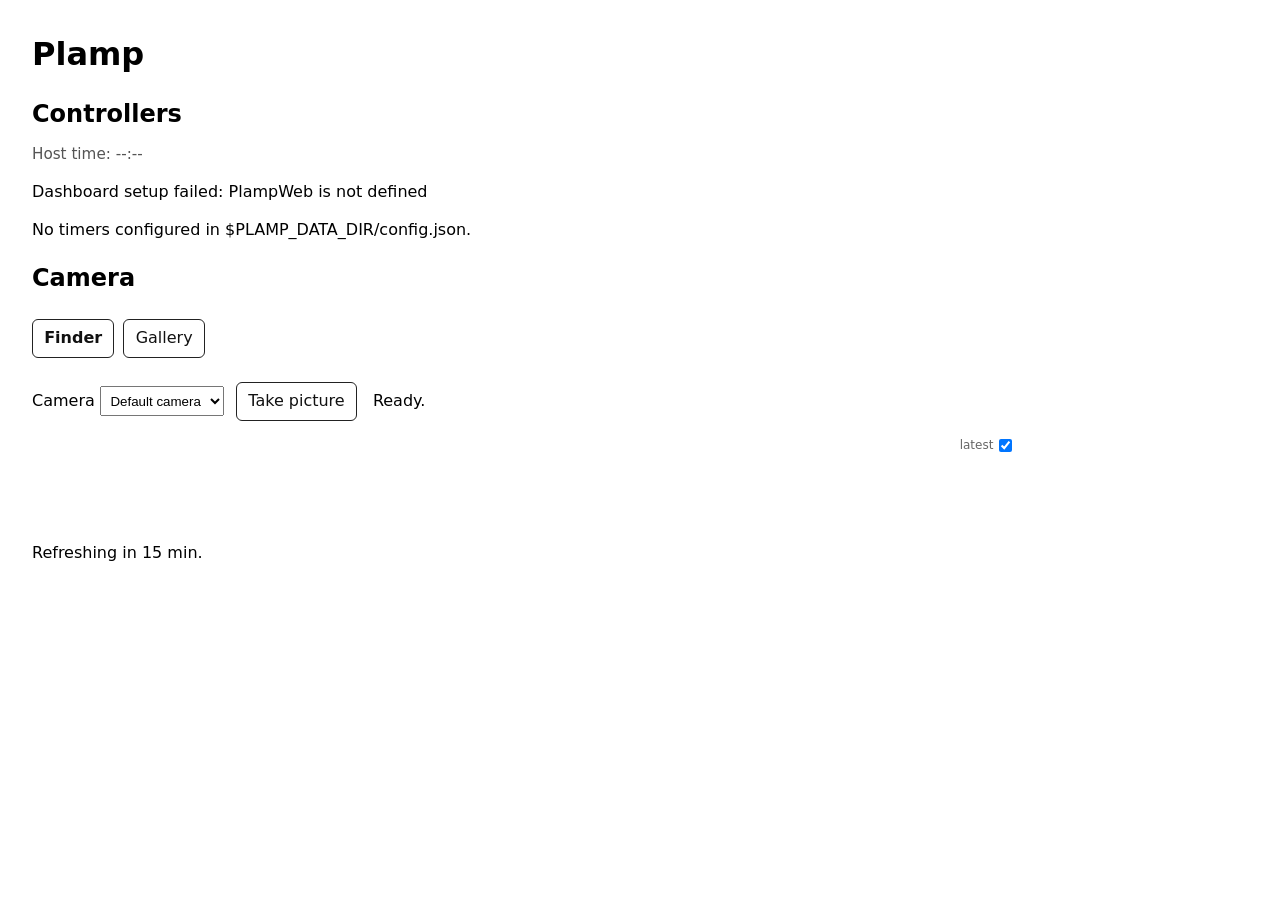
==== plamp_web/static/index.html @ e59045f7 "Make the selected finder picture easier to see. The old outline sat inside the photo and disappeared" ====
<!doctype html>
<html lang="en">
<head>
  <meta charset="utf-8">
  <meta name="viewport" content="width=device-width, initial-scale=1">
  <title>Plamp</title>
  <link rel="icon" href="/favicon.svg" type="image/svg+xml">
  <link rel="stylesheet" href="/static/app.css">
  <style>
    body { font-family: system-ui, sans-serif; margin: 2rem; line-height: 1.4; }
    nav { margin-bottom: 1.5rem; }
    a { color: #174ea6; }
    button { -webkit-appearance: none; appearance: none; background: #fff; border: 1px solid #222; border-radius: 6px; color: #111; font: inherit; margin: .25rem .25rem .25rem 0; padding: .45rem .7rem; }
    input, select { box-sizing: border-box; padding: .35rem; }
    .host-clock { color: #555; font-size: .95rem; margin: -.5rem 0 1rem; }
    .status-board { display: grid; gap: 1rem; margin: 1rem 0; max-width: 980px; }
    .controller-card { border: 1px solid #bbb; border-radius: 8px; display: grid; gap: .75rem; padding: .9rem; }
    .controller-card-error { background: #eee; border-color: #999; color: #555; }
    .controller-card-error button { background: #e5e5e5; color: #777; }
    .controller-card-error .timer-value { background: #ccc; }
    .controller-top { align-items: baseline; display: flex; gap: .75rem; justify-content: space-between; }
    .controller-name { font-size: 1.1rem; font-weight: 700; }
    .controller-devices { display: grid; gap: .75rem; }
    .controller-actions { border-top: 1px solid #ddd; margin-top: .25rem; padding-top: .65rem; }
    .timer-card { border: 1px solid #ccc; border-radius: 6px; padding: .75rem; }
    .timer-card-stale { opacity: .65; }
    .timer-top { align-items: center; display: flex; flex-wrap: wrap; gap: .5rem .75rem; justify-content: space-between; }
    .timer-name { font-weight: 700; }
    .timer-value { border-radius: 6px; padding: .15rem .45rem; }
    .timer-value.on { background: #d9f7d9; }
    .timer-value.off { background: #eee; }
    .timer-mode { border-radius: 6px; padding: .15rem .45rem; background: #e8eef7; color: #1f3b63; }
    .timer-controls { align-items: center; display: flex; flex-wrap: wrap; gap: .35rem; }
    .timer-controls button { margin: 0; padding: .25rem .55rem; }
    .timer-badges { align-items: center; display: flex; flex-wrap: wrap; gap: .35rem; margin-left: .55rem; }
    .timer-meta { color: #555; font-size: .9rem; margin: .25rem 0 .5rem; }
    .timer-trace { display: grid; gap: .2rem; margin-top: .55rem; }
    .timer-trace-row { align-items: center; display: grid; gap: .4rem; grid-template-columns: 5.5rem minmax(0, 1fr); }
    .timer-trace-row span { color: #666; font-size: .75rem; }
    .timer-trace-row svg { background: #f1f3f4; border-radius: 3px; display: block; height: 22px; width: 100%; }
    .timer-trace-row path { fill: none; stroke: #3b7f4a; stroke-linejoin: round; stroke-width: 2; vector-effect: non-scaling-stroke; }
    .timer-trace.history .timer-trace-row path { stroke: #b42318; }
    #timer-override-dialog { border: 1px solid #777; border-radius: 8px; max-width: min(30rem, calc(100vw - 2rem)); }
    #timer-override-dialog::backdrop { background: rgb(0 0 0 / .35); }
    #timer-override-dialog form { display: grid; gap: .75rem; }
    .override-duration { align-items: end; display: flex; gap: .5rem; }
    .override-duration label { display: grid; gap: .25rem; }
    .device-schedule-editor { border: 1px solid #ddd; border-radius: 6px; display: grid; gap: .65rem; padding: .65rem; }
    .camera-switch { margin: .4rem 0 .2rem; }
    .camera-switch button[aria-pressed="true"] { font-weight: 700; }
    .camera-panel { display: grid; gap: .75rem; margin: 1rem 0 2rem; max-width: 980px; }
    .camera-panel[hidden] { display: none; }
    .finder-detail { align-items: baseline; display: flex; gap: .75rem; justify-content: space-between; }
    .finder-detail p { margin: 0; }
    .finder-follow { align-items: center; color: #666; display: flex; font-size: .75rem; gap: .35rem; white-space: nowrap; }
    .finder-follow input { margin: 0; }
    #camera-finder-lines { display: grid; gap: 1rem; }
    .finder-frames { align-items: flex-end; background: #f1f3f4; border-radius: 3px; display: flex; gap: 6px; justify-content: center; padding: .35rem; }
    .finder-frames.peek { overflow: hidden; }
    .finder-frame { aspect-ratio: 16 / 9; background: #fff; border-radius: 4px; flex: 0 0 auto; overflow: hidden; position: relative; }
    .finder-frame img { display: block; height: 100%; object-fit: cover; width: 100%; }
    .finder-line.hours .finder-frame { height: 168px; }
    .finder-line.days .finder-frame { height: 104px; }
    .finder-line.weeks .finder-frame { height: 56px; }
    .finder-frame.selected { box-shadow: inset 0 0 0 2px #fff, inset 0 0 0 7px #174ea6; }
    .finder-shot { align-items: center; display: flex; flex-direction: column; gap: .25rem; }
    .finder-full { color: #174ea6; font-size: .75rem; line-height: 1; text-decoration: none; }
    .finder-slider { align-items: center; display: grid; gap: .4rem; grid-template-columns: auto minmax(0, 1fr); }
    .finder-slider span { color: #666; font-size: .75rem; white-space: nowrap; }
    .finder-range { background: #f1f3f4; border-radius: 3px; padding: .15rem .4rem; }
    .finder-line input[type="range"] { margin: 0; width: 100%; }
    .camera-actions { align-items: center; display: flex; flex-wrap: wrap; gap: .75rem; }
    .camera-viewer { max-width: min(100%, 820px); }
    .camera-viewer[hidden] { display: none; }
    .capture-list { border: 1px solid #d0d0d0; display: grid; gap: 0; max-height: 22rem; max-width: 980px; overflow-y: auto; }
    .capture-list button { background: #fff; border: 0; border-left: 4px solid transparent; border-radius: 0; display: block; margin: 0; padding: .35rem .5rem; text-align: left; width: 100%; }
    .capture-list button:nth-child(odd) { background: #fff; }
    .capture-list button:nth-child(even) { background: #f6f7f8; }
    .capture-list button:hover { background: #e9f2ff; }
    .capture-list button.selected { background: #dcecff; border-left: 4px solid #174ea6; font-weight: 700; }
    .capture-pager { align-items: center; display: flex; flex-wrap: wrap; gap: .5rem; }
    .timer-editor[hidden] { display: none; }
    .editor-row[hidden] { display: none; }
    .editor-row { align-items: end; display: flex; flex-wrap: wrap; gap: .75rem; }
    .editor-row label { display: grid; gap: .25rem; }
    .editor-row select, .editor-row input { min-width: 8rem; }
    .editor-note { color: #555; font-size: .9rem; }
    .editor-error { color: #9a3412; font-weight: 600; }
    .editor-warn { color: #a16207; font-weight: 600; }
    .editor-success { color: #166534; font-weight: 600; }
    .manual-controls { align-items: center; display: flex; flex-wrap: wrap; gap: .5rem; margin-top: .6rem; }
    .manual-controls input { width: 5rem; }
    .serial-log { background: #111; border-radius: 6px; color: #eee; font: .82rem ui-monospace, SFMono-Regular, Menlo, Consolas, monospace; max-height: 12rem; overflow: auto; padding: .65rem; white-space: pre-wrap; }
  </style>
</head>
<body>
  <nav id="main-nav" data-plamp-nav aria-label="Plamp"></nav>
  <h1 id="page-name">Plamp</h1>
  <h2>Controllers</h2>
  <p class="host-clock">Host time: <span id="host-clock">--:--</span></p>
  <p id="timer-stream-status">Connecting...</p>
  <div id="timer-status-board" class="status-board">Waiting for timer report...</div>

  <dialog id="timer-override-dialog">
    <form method="dialog">
      <h2 id="override-title">Pulse</h2>
      <p id="override-state"></p>
      <div class="override-duration">
        <label>Duration <input id="override-duration" type="number" min="1" step="1" value="10" required></label>
        <label>Unit <select id="override-unit"><option value="1">seconds</option><option value="60" selected>minutes</option><option value="3600">hours</option></select></label>
      </div>
      <div>
        <button id="override-on" type="button">Pulse ON</button>
        <button id="override-off" type="button">Pulse OFF</button>
      </div>
      <p id="override-message" aria-live="polite"></p>
      <button value="cancel">Close</button>
    </form>
  </dialog>

  <h2>Camera</h2>
  <div class="camera-switch" role="tablist" aria-label="Camera view">
    <button id="camera-show-finder" type="button" aria-pressed="true">Finder</button>
    <button id="camera-show-gallery" type="button" aria-pressed="false">Gallery</button>
  </div>
  <section id="camera-gallery" class="camera-panel" aria-label="Camera captures" hidden>
    <img id="camera-viewer" class="camera-viewer" alt="Selected camera capture" hidden>
    <div class="camera-actions">
      <label>Camera <select id="camera-capture-camera"><option value="">Default camera</option></select></label>
      <button id="camera-capture" type="button">Take picture</button>
      <span id="camera-capture-status">Ready.</span>
    </div>
    <label>Show
      <select id="camera-capture-filter">
        <option value="all">All cameras</option>
      </select>
    </label>
    <div id="camera-capture-list" class="capture-list">Loading captures...</div>
    <div class="capture-pager">
      <label>Page <input id="camera-capture-page" type="number" min="1" step="1" value="1"></label>
      <button id="camera-capture-go" type="button">Go</button>
      <button id="camera-capture-prev" type="button">Previous</button>
      <button id="camera-capture-next" type="button">Next</button>
      <span id="camera-capture-page-status"></span>
    </div>
  </section>
  <section id="camera-finder" class="camera-panel" aria-label="Camera finder">
    <div class="camera-actions">
      <label>Camera <select id="camera-finder-camera"><option value="">Default camera</option></select></label>
      <button id="camera-finder-capture" type="button">Take picture</button>
      <span id="camera-finder-capture-status">Ready.</span>
    </div>
    <div class="finder-detail">
      <p id="camera-finder-detail"></p>
      <label class="finder-follow">latest <input id="camera-finder-now" type="checkbox" checked></label>
    </div>
    <p id="camera-finder-status"></p>
    <div id="camera-finder-lines"></div>
  </section>

  <footer>
    <span id="refresh-status">Refreshing in 15 min.</span>
    <button id="resume-refresh" type="button" hidden>Resume auto-refresh</button>
  </footer>

  <script src="/static/app.js"></script>
  <script src="/static/finder.js"></script>
  <script>
    let clockTimeFormat = "12h";
    let timerRoles = [];
    let timerChannels = {};
    let timerHostSecondsAtLoad = 0;
    let timerHostLoadedAt = Date.now();
    const timerStatus = document.getElementById("timer-stream-status");
    const timerBoard = document.getElementById("timer-status-board");
    const hostClock = document.getElementById("host-clock");
    const refreshStatus = document.getElementById("refresh-status");
    const resumeRefreshButton = document.getElementById("resume-refresh");
    const cameraCaptureButton = document.getElementById("camera-capture");
    const cameraCaptureCamera = document.getElementById("camera-capture-camera");
    const cameraCaptureStatus = document.getElementById("camera-capture-status");
    const cameraViewer = document.getElementById("camera-viewer");
    const cameraCaptureFilter = document.getElementById("camera-capture-filter");
    const cameraCaptureList = document.getElementById("camera-capture-list");
    const cameraCapturePage = document.getElementById("camera-capture-page");
    const cameraCaptureGo = document.getElementById("camera-capture-go");
    const cameraCapturePrev = document.getElementById("camera-capture-prev");
    const cameraCaptureNext = document.getElementById("camera-capture-next");
    const cameraCapturePageStatus = document.getElementById("camera-capture-page-status");
    const timerOverrideDialog = document.getElementById("timer-override-dialog");
    const overrideTitle = document.getElementById("override-title");
    const overrideState = document.getElementById("override-state");
    const overrideDuration = document.getElementById("override-duration");
    const overrideUnit = document.getElementById("override-unit");
    const overrideMessage = document.getElementById("override-message");
    const TIMER_FORECAST_HORIZONS = [["next min", 60], ["next hour", 3600], ["next 24h", 86400]];
    const TIMER_HISTORY_HORIZONS = [["last hour", 3600], ["last 24h", 86400], ["last 30 days", 30 * 86400]];
    const STREAM_WARN_AFTER_SECONDS = 5;
    const STREAM_ERROR_AFTER_SECONDS = 10;
    const PAGE_REFRESH_SECONDS = 15 * 60;
    let refreshSeconds = PAGE_REFRESH_SECONDS;
    const timerEventSources = new Map();
    const timerMessages = new Map();
    const timerStatuses = new Map();
    const timerMessageTimes = new Map();
    const pulseHistoryByRole = new Map();
    const pulseHistoryClocks = new Map();
    let cameraCaptures = [];
    let cameraCaptureHasMore = false;
    let cameraCaptureOffset = 0;
    let cameraCaptureTotal = 0;
    let cameraCaptureTotalPages = 1;
    const cameraCapturePageSize = 30;
    let selectedCameraImageUrl = "";
    let activeEditor = null;
    let activeOverride = null;
    let pendingTimerRender = false;

    function populateCameraSelectors(cameraIds) {
      for (const select of [cameraCaptureCamera, document.getElementById("camera-finder-camera")]) {
        if (!select) continue;
        select.replaceChildren();
        if (!cameraIds.length) {
          const option = document.createElement("option");
          option.value = "";
          option.textContent = "Default camera";
          select.append(option);
          continue;
        }
        for (const cameraId of cameraIds) {
          const option = document.createElement("option");
          option.value = cameraId;
          option.textContent = cameraId;
          select.append(option);
        }
      }
    }

    async function responseJson(response, label) {
      if (!response.ok) throw new Error(`${label}: ${response.status} ${response.statusText}`);
      return response.json();
    }

    async function bootstrapDashboard() {
      const [shell, timerResponse, hostTimeResponse, configResponse] = await Promise.all([
        PlampWeb.bootstrapShell({activePath: "/", headingSuffix: "Plamp"}),
        fetch("/api/timer-config"),
        fetch("/api/host-time"),
        fetch("/api/config"),
      ]);
      const [timerPayload, hostTimePayload, configPayload] = await Promise.all([
        responseJson(timerResponse, "timer config"),
        responseJson(hostTimeResponse, "host time"),
        responseJson(configResponse, "config"),
      ]);
      const systemPayload = shell.system;

      timerRoles = Array.isArray(timerPayload.roles) ? timerPayload.roles : [];
      timerChannels = timerPayload.channels && typeof timerPayload.channels === "object" ? timerPayload.channels : {};
      clockTimeFormat = timerPayload.time_format === "24h" ? "24h" : "12h";
      timerHostSecondsAtLoad = Number(hostTimePayload.seconds_since_midnight || 0);
      timerHostLoadedAt = Date.now();

      const hostname = String(systemPayload?.host?.hostname || "");
      const pageName = hostname ? `${hostname} Plamp` : "Plamp";
      document.title = pageName;
      document.getElementById("page-name").textContent = pageName;
      const cameras = configPayload?.config?.cameras;
      populateCameraSelectors(cameras && typeof cameras === "object" ? Object.keys(cameras) : []);

      refreshHostClock();
      startTimerStreams();
      await refreshCameraCaptures();
    }

    function formatChangeTime(secondsFromNow) {
      const when = serverDateForSecondsFromNow(secondsFromNow);
      if (clockTimeFormat === "24h") {
        return when.toLocaleTimeString([], {hour: "2-digit", minute: "2-digit", hour12: false});
      }
      return when.toLocaleTimeString([], {hour: "numeric", minute: "2-digit"});
    }

    function formatDuration(secondsValue) {
      const seconds = Math.max(0, Math.ceil(Number(secondsValue)));
      const hours = Math.floor(seconds / 3600);
      const minutes = Math.floor((seconds % 3600) / 60);
      const remainingSeconds = seconds % 60;
      const parts = [];
      if (hours) parts.push(hours + "h");
      if (minutes) parts.push(minutes + "m");
      if (remainingSeconds || !parts.length) parts.push(remainingSeconds + "s");
      return parts.length ? parts.join(" ") : "0s";
    }

    function serverDateForSecondsFromNow(secondsFromNow) {
      const seconds = Math.max(0, Math.ceil(Number(secondsFromNow)));
      const targetSeconds = (hostSecondsNow() + seconds) % 86400;
      const deltaSeconds = targetSeconds - hostSecondsNow();
      const date = new Date(Date.now() + deltaSeconds * 1000);
      date.setHours(Math.floor(targetSeconds / 3600), Math.floor((targetSeconds % 3600) / 60), Math.floor(targetSeconds % 60), 0);
      return date;
    }

    function formatChangeLabel(secondsFromNow) {
      if (!Number.isFinite(Number(secondsFromNow))) return "?";
      const seconds = Math.max(0, Math.ceil(Number(secondsFromNow)));
      const targetSeconds = (hostSecondsNow() + seconds) % 86400;
      return secondsToClock(targetSeconds) + " (" + formatDuration(seconds) + ")";
    }

    function secondsToClock(seconds) {
      const normalized = ((seconds % 86400) + 86400) % 86400;
      const hours = Math.floor(normalized / 3600);
      const minutes = Math.floor((normalized % 3600) / 60);
      if (clockTimeFormat === "24h") {
        return String(hours).padStart(2, "0") + ":" + String(minutes).padStart(2, "0");
      }
      const hour = hours % 12 || 12;
      const suffix = hours < 12 ? "AM" : "PM";
      return hour + ":" + String(minutes).padStart(2, "0") + " " + suffix;
    }

    function hostSecondsNow() {
      const elapsed = Math.floor((Date.now() - timerHostLoadedAt) / 1000);
      return (timerHostSecondsAtLoad + elapsed) % 86400;
    }

    function updatePageRefreshStatus() {
      const minutes = Math.max(1, Math.ceil(refreshSeconds / 60));
      refreshStatus.textContent = `Refreshing in ${minutes} min.`;
    }

    function tickPageRefresh() {
      refreshSeconds -= 1;
      if (refreshSeconds <= 0) {
        window.location.reload();
        return;
      }
      updatePageRefreshStatus();
    }

    function stopPageAutoRefresh() {
      if (!pageRefreshTimer) return;
      window.clearInterval(pageRefreshTimer);
      pageRefreshTimer = null;
      refreshStatus.textContent = "Auto-refresh paused.";
      resumeRefreshButton.hidden = false;
    }

    function startPageAutoRefresh() {
      if (pageRefreshTimer) return;
      refreshSeconds = PAGE_REFRESH_SECONDS;
      updatePageRefreshStatus();
      resumeRefreshButton.hidden = true;
      pageRefreshTimer = window.setInterval(tickPageRefresh, 1000);
    }

    async function refreshHostClock() {
      if (!hostClock) return;
      try {
        const response = await fetch("/api/host-time");
        const data = await response.json();
        if (response.ok && typeof data.display === "string") {
          hostClock.textContent = data.display;
          if (Number.isFinite(Number(data.seconds_since_midnight))) {
            timerHostSecondsAtLoad = Number(data.seconds_since_midnight);
            timerHostLoadedAt = Date.now();
          }
          return;
        }
      } catch (error) {
      }
      hostClock.textContent = secondsToClock(hostSecondsNow());
    }

    function currentTimerStep(event, ageSeconds = 0) {
      const pattern = Array.isArray(event.pattern) ? event.pattern : [];
      if (!pattern.length) return null;
      const durations = pattern.map((step) => Number(step.dur));
      if (durations.some((duration) => !Number.isFinite(duration) || duration <= 0)) return null;
      const total = durations.reduce((sum, duration) => sum + duration, 0);
      let cycleT = Number(event.cycle_t ?? event.elapsed_t ?? event.current_t ?? 0);
      if (!Number.isFinite(cycleT)) cycleT = 0;
      cycleT += Math.max(0, Number(ageSeconds) || 0);
      if (Number(event.reschedule ?? 1)) {
        cycleT = ((cycleT % total) + total) % total;
      } else {
        cycleT = Math.min(Math.max(cycleT, 0), total);
      }
      let start = 0;
      for (let index = 0; index < pattern.length; index += 1) {
        const end = start + durations[index];
        if (cycleT < end || index === pattern.length - 1) {
          return {step: pattern[index], elapsed: Math.max(0, cycleT - start), duration: durations[index], remaining: Math.max(0, end - cycleT)};
        }
        start = end;
      }
      return null;
    }

    function timerDevicesFromMessage(message) {
      const candidates = [
        message?.telemetry?.last_report?.content?.devices,
        message?.telemetry?.report?.content?.devices,
        message?.telemetry?.content?.devices,
        message?.telemetry?.devices,
        message?.report?.content?.devices,
        message?.last_report?.content?.devices,
        message?.content?.devices,
        message?.devices,
      ];
      return candidates.find((devices) => Array.isArray(devices)) || [];
    }

    function timerOverlaysFromMessage(message) {
      const candidates = [
        message?.telemetry?.last_report?.content?.overlays,
        message?.telemetry?.report?.content?.overlays,
        message?.telemetry?.content?.overlays,
        message?.report?.content?.overlays,
        message?.last_report?.content?.overlays,
        message?.content?.overlays,
        message?.overlays,
      ];
      return candidates.find((overlays) => Array.isArray(overlays)) || [];
    }

    function baseTimerValueAt(event, secondsFromReport) {
      const step = currentTimerStep(event, secondsFromReport);
      return Number(step?.step?.val ?? 0) > 0;
    }

    function deviceMode(event, channel) {
      const raw = event?.mode ?? channel?.programming ?? channel?.default_editor;
      if (raw === "ready" || raw === "disabled") return "ready";
      if (raw === "scheduled" || raw === "enabled" || raw === "cycle" || raw === "clock_window") return "scheduled";
      if (event?.enabled === false) return "ready";
      if (event?.enabled === true) return "scheduled";
      return "scheduled";
    }

    function effectiveTimerValueAt(event, overlay, messageAge, futureSeconds) {
      const overlayRemaining = Math.max(0, Number(overlay?.remaining_t ?? 0) - messageAge);
      if (overlayRemaining > futureSeconds) return Number(overlay.target_value ?? 1) > 0;
      if (deviceMode(event) === "ready") return false;
      return baseTimerValueAt(event, messageAge + futureSeconds);
    }

    function timerTracePath(event, overlay, messageAge, horizon, width = 240) {
      const highY = 4;
      const lowY = 18;
      let previous = effectiveTimerValueAt(event, overlay, messageAge, 0);
      let path = `M 0 ${previous ? highY : lowY}`;
      for (let x = 1; x <= width; x += 1) {
        const futureSeconds = horizon * x / width;
        const value = effectiveTimerValueAt(event, overlay, messageAge, futureSeconds);
        if (value !== previous) {
          path += ` L ${x} ${previous ? highY : lowY} L ${x} ${value ? highY : lowY}`;
          previous = value;
        }
      }
      return path + ` L ${width} ${previous ? highY : lowY}`;
    }

    function historyValueInWindow(pulses, ageStart, ageEnd, nowMilliseconds) {
      const older = Math.max(Number(ageStart) || 0, Number(ageEnd) || 0);
      const newer = Math.min(Number(ageStart) || 0, Number(ageEnd) || 0);
      const windowStart = nowMilliseconds - older * 1000;
      const windowEnd = nowMilliseconds - newer * 1000;
      for (const pulse of pulses) {
        if (Number(pulse.value ?? 0) <= 0) continue;
        const start = Date.parse(pulse.started_at);
        const end = Date.parse(pulse.ended_at);
        if (!Number.isFinite(start) || !Number.isFinite(end)) continue;
        if (start < windowEnd && end > windowStart) return true;
      }
      return false;
    }

    function historyTracePath(pulses, horizon, nowMilliseconds, width = 240) {
      const highY = 4;
      const lowY = 18;
      let previous = historyValueInWindow(pulses, horizon, horizon * (1 - 1 / width), nowMilliseconds);
      let path = `M 0 ${previous ? highY : lowY}`;
      for (let x = 1; x <= width; x += 1) {
        const ageLeft = horizon * (1 - (x - 1) / width);
        const ageRight = horizon * (1 - x / width);
        const value = historyValueInWindow(pulses, ageLeft, ageRight, nowMilliseconds);
        if (value !== previous) {
          path += ` L ${x} ${previous ? highY : lowY} L ${x} ${value ? highY : lowY}`;
          previous = value;
        }
      }
      return path + ` L ${width} ${previous ? highY : lowY}`;
    }

    function timerTraceSvg(event, overlay, messageAge, mode, pulses, historyNow) {
      if (mode === "ready") {
        return TIMER_HISTORY_HORIZONS.map(([label, horizon]) => `<div class="timer-trace-row"><span>${label}</span><svg viewBox="0 0 240 22" preserveAspectRatio="none" aria-label="Pulse usage for ${label}"><path d="${historyTracePath(pulses, horizon, historyNow)}"></path></svg></div>`).join("");
      }
      return TIMER_FORECAST_HORIZONS.map(([label, horizon]) => `<div class="timer-trace-row"><span>${label}</span><svg viewBox="0 0 240 22" preserveAspectRatio="none" aria-label="Effective output for ${label}"><path d="${timerTracePath(event, overlay, messageAge, horizon)}"></path></svg></div>`).join("");
    }

    async function refreshPulseHistory(role) {
      try {
        const response = await fetch(`/api/controllers/${encodeURIComponent(role)}/pulse-history`);
        const text = await response.text();
        let data = null;
        try { data = JSON.parse(text); } catch (error) {}
        if (!response.ok) throw new Error(data?.detail || text || `${response.status} ${response.statusText}`);
        pulseHistoryByRole.set(role, Array.isArray(data?.pulses) ? data.pulses : []);
        const serverNow = Date.parse(data?.server_now);
        if (Number.isFinite(serverNow)) pulseHistoryClocks.set(role, {serverNow, loadedAt: performance.now()});
      } catch (error) {
        if (!pulseHistoryByRole.has(role)) pulseHistoryByRole.set(role, []);
      }
    }

    function pulseHistoryNow(role) {
      const clock = pulseHistoryClocks.get(role);
      return clock ? clock.serverNow + (performance.now() - clock.loadedAt) : Date.now();
    }

    function openTimerOverride(role, channel, event, overlay, preferredValue) {
      activeOverride = {role, channel, event, overlay, preferredValue};
      const mode = deviceMode(event, channel);
      const currentValue = Number(event.current_value ?? 0) > 0 ? "ON" : "OFF";
      overrideTitle.textContent = preferredValue ? "Pulse ON" : "Pulse OFF";
      overrideState.textContent = `Output ${currentValue}; mode ${mode.toUpperCase()}.`;
      overrideMessage.textContent = "";
      timerOverrideDialog.showModal();
      overrideDuration.focus();
    }

    function overrideSeconds() {
      const seconds = Number(overrideDuration.value) * Number(overrideUnit.value);
      if (!Number.isInteger(seconds) || seconds <= 0) throw new Error("Enter a positive whole-number duration.");
      return seconds;
    }

    async function overrideRequest(url, payload) {
      overrideMessage.textContent = "Applying…";
      const response = await fetch(url, {method: "POST", headers: {"Content-Type": "application/json"}, body: JSON.stringify(payload)});
      const text = await response.text();
      let data = null;
      try { data = JSON.parse(text); } catch (error) {}
      if (!response.ok) throw new Error(data?.detail || text || `${response.status} ${response.statusText}`);
      overrideMessage.textContent = "Applied; waiting for live report…";
      return data;
    }

    async function sendTimedOverride(value) {
      if (!activeOverride) return;
      try {
        const {role, channel} = activeOverride;
        const seconds = overrideSeconds();
        await overrideRequest(`/api/controllers/${encodeURIComponent(role)}/channels/${encodeURIComponent(channel.id)}/pulse`, {seconds, value});
        await refreshPulseHistory(role);
        renderTimerStatus(true);
      } catch (error) {
        overrideMessage.textContent = String(error.message || error);
      }
    }

    function statusNode(message) {
      if (Array.isArray(message) && message.length === 1 && message[0] && typeof message[0] === "object" && "value" in message[0]) {
        return message[0].value;
      }
      if (Array.isArray(message) && message.length === 1 && message[0] && typeof message[0] === "object" && "node" in message[0]) {
        return message[0].node;
      }
      return message;
    }

    function syncSavedEditorMetadata(role, block, device) {
      const channelId = block.dataset.channelId;
      const channel = (timerChannels[role] || []).find((item) => item.id === channelId);
      if (!channel || !device) return;
      channel.default_editor = block.querySelector(".editor-mode").value;
      channel.editor = structuredClone(device.editor);
    }

    function channelForEvent(role, event, index) {
      const channels = timerChannels[role] || [];
      const eventPin = Number(event?.pin);
      if (Number.isFinite(eventPin)) {
        const byPin = channels.find((channel) => Number(channel.pin) === eventPin);
        if (byPin) return byPin;
      }
      const eventId = event.id || "pin-" + (event.pin ?? index);
      return channels.find((channel) => channel.id === eventId) || {
        role,
        id: eventId,
        name: event.id || "pin " + (event.pin ?? index),
        pin: event.pin,
        type: event.type || "gpio",
        default_editor: "cycle",
      };
    }

    function twoStepDurations(event) {
      const pattern = Array.isArray(event.pattern) ? event.pattern : [];
      if (pattern.length !== 2) return null;
      const on = Number(pattern[0].dur);
      const off = Number(pattern[1].dur);
      const onValue = Number(pattern[0].val);
      const offValue = Number(pattern[1].val);
      if (!Number.isFinite(on) || !Number.isFinite(off) || on <= 0 || off <= 0 || onValue <= 0 || offValue !== 0) return null;
      return {on, off, total: on + off};
    }

    function chooseUnit(seconds) {
      if (seconds % 3600 === 0) return {value: seconds / 3600, unit: "hours"};
      if (seconds % 60 === 0) return {value: seconds / 60, unit: "minutes"};
      return {value: seconds, unit: "seconds"};
    }

    function chooseSharedUnit(values) {
      if (values.every((value) => value % 3600 === 0)) return "hours";
      if (values.every((value) => value % 60 === 0)) return "minutes";
      return "seconds";
    }

    function unitMultiplier(unit) {
      if (unit === "hours") return 3600;
      if (unit === "minutes") return 60;
      return 1;
    }

    function secondsToTimeInput(seconds) {
      const normalized = ((seconds % 86400) + 86400) % 86400;
      const hours = Math.floor(normalized / 3600);
      const minutes = Math.floor((normalized % 3600) / 60);
      return String(hours).padStart(2, "0") + ":" + String(minutes).padStart(2, "0");
    }

    function clockValuesForEvent(channel, event) {
      const editor = channel.editor && typeof channel.editor === "object" ? channel.editor : null;
      if (editor?.kind === "daily_window" && editor.on_time && editor.off_time) {
        return {on: editor.on_time, off: editor.off_time};
      }
      const durations = twoStepDurations(event);
      if (!durations || durations.total !== 86400) return {on: "06:00", off: "18:00"};
      const cycleT = Number(event.cycle_t ?? event.current_t ?? 0) || 0;
      const onSeconds = ((hostSecondsNow() - cycleT) % 86400 + 86400) % 86400;
      return {on: secondsToTimeInput(onSeconds), off: secondsToTimeInput(onSeconds + durations.on)};
    }

    function cycleEditorValues(channel, event) {
      const editor = channel.editor && typeof channel.editor === "object" ? channel.editor : null;
      if (editor?.kind === "cycle" && Number.isFinite(Number(editor.on_seconds)) && Number.isFinite(Number(editor.off_seconds))) {
        const onSeconds = Math.max(1, Number(editor.on_seconds));
        const offSeconds = Math.max(1, Number(editor.off_seconds));
        const startAtSeconds = Math.max(0, Number(editor.start_at_seconds ?? 0));
        const unit = ["seconds", "minutes", "hours"].includes(editor.unit) ? editor.unit : chooseSharedUnit([onSeconds, offSeconds, startAtSeconds]);
        const divisor = unitMultiplier(unit);
        return {onValue: onSeconds / divisor, offValue: offSeconds / divisor, startAtValue: startAtSeconds / divisor, unit};
      }
      const durations = twoStepDurations(event) || {on: 60, off: 60, total: 120};
      const unit = chooseSharedUnit([durations.on, durations.off]);
      const divisor = unitMultiplier(unit);
      return {onValue: durations.on / divisor, offValue: durations.off / divisor, startAtValue: 0, unit};
    }

    function showEditorMessage(message, className, text) {
      message.className = "editor-message" + (className ? " " + className : "");
      message.textContent = text;
    }

    function responseErrorMessage(payload, fallback) {
      const detail = payload?.detail;
      if (typeof detail === "string") return detail;
      if (typeof detail?.message === "string") return detail.message;
      if (typeof detail?.health?.error?.message === "string") return detail.health.error.message;
      return fallback;
    }

    function formatAge(timestamp) {
      const milliseconds = Date.now() - Date.parse(timestamp || "");
      if (!Number.isFinite(milliseconds) || milliseconds < 0) return "unknown";
      const seconds = Math.floor(milliseconds / 1000);
      if (seconds < 2) return "just now";
      if (seconds < 60) return `${seconds}s ago`;
      return `${Math.floor(seconds / 60)}m ago`;
    }

    function streamSilenceSeconds(role) {
      const lastAt = timerMessageTimes.get(role);
      if (!lastAt) return null;
      return (Date.now() - lastAt) / 1000;
    }

    function controllerStreamTone(role, health) {
      const silence = streamSilenceSeconds(role);
      if (silence != null && silence >= STREAM_ERROR_AFTER_SECONDS) {
        return "error";
      }
      if (health?.ok === true && silence != null && silence >= STREAM_WARN_AFTER_SECONDS) {
        return "warn";
      }
      if (health?.ok === true) return "ok";
      return "error";
    }

    function escapeHtml(value) {
      return String(value).replace(/[&<>"']/g, (char) => ({
        "&": "&amp;",
        "<": "&lt;",
        ">": "&gt;",
        '"': "&quot;",
        "'": "&#39;",
      }[char]));
    }

    function captureEditorFocus() {
      const form = timerBoard.querySelector("#timer-schedule-form");
      if (!activeEditor || !form || !form.contains(document.activeElement)) return null;
      const field = document.activeElement;
      const fieldName = field?.name;
      if (!fieldName) return null;
      return {
        name: fieldName,
        selectionStart: typeof field.selectionStart === "number" ? field.selectionStart : null,
        selectionEnd: typeof field.selectionEnd === "number" ? field.selectionEnd : null,
      };
    }

    function restoreEditorFocus(focusState) {
      if (!focusState) return;
      const form = timerBoard.querySelector("#timer-schedule-form");
      const field = form?.elements?.[focusState.name];
      if (!field || typeof field.focus !== "function") return;
      field.focus();
      if (typeof field.setSelectionRange === "function" && focusState.selectionStart !== null && focusState.selectionEnd !== null) {
        field.setSelectionRange(focusState.selectionStart, focusState.selectionEnd);
      }
    }

    function flushPendingTimerRender() {
      if (!pendingTimerRender) return;
      const form = timerBoard.querySelector("#timer-schedule-form");
      if (activeEditor && form && form.contains(document.activeElement)) return;
      pendingTimerRender = false;
      renderTimerStatus();
    }

    function scheduleEditorBlock(role, channel, event) {
      const cycleValues = cycleEditorValues(channel, event);
      const clock = clockValuesForEvent(channel, event);
      const mode = ["cycle", "clock_window", "ready", "hidden"].includes(channel.default_editor)
        ? channel.default_editor
        : (channel.default_editor === "disabled" ? "ready" : "cycle");
      return `
        <section class="device-schedule-editor" data-channel-id="${escapeHtml(channel.id)}" data-channel-pin="${escapeHtml(channel.pin ?? "")}" data-channel-type="${escapeHtml(channel.type || "gpio")}" data-channel-order="${escapeHtml(channel.display_order ?? 0)}">
          <div class="timer-top"><strong>${escapeHtml(channel.name)}</strong><span class="editor-note">${escapeHtml(role)} / pin ${escapeHtml(channel.pin ?? "?")} / ${escapeHtml(channel.type || "gpio")}</span></div>
          <div class="editor-row">
            <label>Set as
              <select class="editor-mode" name="mode-${escapeHtml(channel.id)}">
                <option value="cycle"${mode === "cycle" ? " selected" : ""}>Cycle set</option>
                <option value="clock_window"${mode === "clock_window" ? " selected" : ""}>24h set</option>
                <option value="ready"${mode === "ready" ? " selected" : ""}>Ready</option>
                <option value="hidden"${mode === "hidden" ? " selected" : ""}>Hidden</option>
              </select>
            </label>
          </div>
          <div class="editor-row cycle-fields">
            <label>On for <input class="editor-on-value" name="onValue-${escapeHtml(channel.id)}" type="number" min="1" step="1" value="${cycleValues.onValue}"></label>
            <label>Off for <input class="editor-off-value" name="offValue-${escapeHtml(channel.id)}" type="number" min="1" step="1" value="${cycleValues.offValue}"></label>
            <label>Start at <input class="editor-start-at" name="startAtSeconds-${escapeHtml(channel.id)}" type="number" min="0" step="1" value="${cycleValues.startAtValue}"></label>
            <label>Unit <select class="editor-cycle-unit" name="cycleUnit-${escapeHtml(channel.id)}"><option value="seconds"${cycleValues.unit === "seconds" ? " selected" : ""}>seconds</option><option value="minutes"${cycleValues.unit === "minutes" ? " selected" : ""}>minutes</option><option value="hours"${cycleValues.unit === "hours" ? " selected" : ""}>hours</option></select></label>
          </div>
          <div class="editor-row clock-fields">
            <label>On at <input class="editor-on-time" name="onTime-${escapeHtml(channel.id)}" type="time" value="${clock.on}"></label>
            <label>Off at <input class="editor-off-time" name="offTime-${escapeHtml(channel.id)}" type="time" value="${clock.off}"></label>
            <span class="editor-note">Applies using the host clock.</span>
          </div>
        </section>
      `;
    }

    async function openControllerScheduleEditor(role) {
      stopPageAutoRefresh();
      try {
        const response = await fetch(`/api/controllers/${encodeURIComponent(role)}/commands/report`, {method: "POST"});
        const text = await response.text();
        let parsed = null;
        try { parsed = JSON.parse(text); } catch (error) {}
        if (!response.ok) {
          throw new Error(responseErrorMessage(parsed, text || `${response.status} ${response.statusText}`));
        }
        const health = timerStatuses.get(role) || {};
        const verifiedAt = new Date().toISOString();
        timerStatuses.set(role, {...health, ok: true, status: "OK", checked_at: verifiedAt, last_verified_at: verifiedAt, error: null});
        activeEditor = {role};
        renderTimerStatus(true);
      } catch (error) {
        const health = timerStatuses.get(role) || {};
        timerStatuses.set(role, {...health, ok: false, status: "ERROR", error: {...(health.error || {}), message: String(error.message || error)}});
        activeEditor = null;
        renderTimerStatus(true);
      }
    }

    function syncEditorMode(block) {
      const mode = block.querySelector(".editor-mode").value;
      const clock = mode === "clock_window";
      const scheduled = mode === "cycle" || clock;
      block.querySelector(".cycle-fields").hidden = !scheduled || clock;
      block.querySelector(".clock-fields").hidden = !clock;
    }

    async function submitScheduleEditor(event) {
      event.preventDefault();
      const form = event.currentTarget;
      const message = form.querySelector(".editor-message");
      showEditorMessage(message, "", "Saving...");
      try {
        let lastMessage = "";
        const role = form.dataset.role;
        const blocks = Array.from(form.querySelectorAll(".device-schedule-editor"));
        const configResponse = await fetch("/api/config");
        const configPayload = await configResponse.json();
        if (!configResponse.ok) {
          throw new Error(configPayload?.detail || `config: ${configResponse.status} ${configResponse.statusText}`);
        }
        const controller = structuredClone(configPayload?.config?.controllers?.[role] || {});
        controller.settings = structuredClone(controller.settings || {});
        controller.settings.devices = structuredClone(controller.settings.devices || {});
        for (const block of blocks) {
          const channelId = block.dataset.channelId;
          const mode = block.querySelector(".editor-mode").value;
          const device = structuredClone(controller.settings.devices[channelId] || {});
          device.pin = Number(block.dataset.channelPin);
          device.output_type = block.dataset.channelType || "gpio";
          device.display_order = Number(block.dataset.channelOrder || 0);
          device.visibility = mode === "hidden" ? "hidden" : "visible";
          device.programming = mode === "ready" ? "ready" : "scheduled";
          const existingEditor = structuredClone(device.editor || {});
          if (mode === "cycle") {
            const cycleUnit = block.querySelector(".editor-cycle-unit").value;
            const multiplier = unitMultiplier(cycleUnit);
            const onSeconds = Number(block.querySelector(".editor-on-value").value) * multiplier;
            const offSeconds = Number(block.querySelector(".editor-off-value").value) * multiplier;
            const startAtSeconds = Number(block.querySelector(".editor-start-at").value) * multiplier;
            device.editor = {kind: "cycle", on_seconds: onSeconds, off_seconds: offSeconds, start_at_seconds: startAtSeconds, unit: cycleUnit};
          } else if (mode === "clock_window") {
            device.editor = {
              kind: "daily_window",
              on_time: block.querySelector(".editor-on-time").value || existingEditor.on_time || "06:00",
              off_time: block.querySelector(".editor-off-time").value || existingEditor.off_time || "18:00",
            };
          } else if (mode === "ready" || mode === "hidden") {
            device.editor = existingEditor.kind ? existingEditor : {kind: "cycle", on_seconds: 60, off_seconds: 60, start_at_seconds: 0};
          } else {
            device.editor = existingEditor;
          }
          controller.settings.devices[channelId] = device;
        }
        const scheduleResponse = await fetch(`/api/controllers/${encodeURIComponent(role)}/schedule`, {
          method: "POST",
          headers: {"content-type": "application/json"},
          body: JSON.stringify(controller),
        });
        const scheduleText = await scheduleResponse.text();
        let scheduleParsed = null;
        try { scheduleParsed = JSON.parse(scheduleText); } catch (error) {}
        if (!scheduleResponse.ok) {
          throw new Error(responseErrorMessage(scheduleParsed, scheduleText || `${scheduleResponse.status} ${scheduleResponse.statusText}`));
        }
        lastMessage = scheduleParsed?.message || "Schedule settings saved.";
        for (const block of blocks) {
          const channelId = block.dataset.channelId;
          syncSavedEditorMetadata(role, block, controller.settings.devices[channelId]);
        }
        activeEditor = null;
        renderTimerStatus(true);
        showEditorMessage(message, "editor-success", lastMessage || "Schedule settings saved.");
      } catch (error) {
        showEditorMessage(message, "editor-error", String(error.message || error));
      }
    }

    function renderTimerStatus(force = false) {
      const activeForm = timerBoard.querySelector("#timer-schedule-form");
      if (!force && activeEditor && activeForm && activeForm.contains(document.activeElement)) {
        pendingTimerRender = true;
        return;
      }
      pendingTimerRender = false;
      const focusState = captureEditorFocus();
      timerBoard.replaceChildren();
      let rendered = 0;
      for (const role of timerRoles) {
        const message = timerMessages.get(role);
        const health = timerStatuses.get(role);
        const tone = controllerStreamTone(role, health);
        const ok = tone !== "error";
        const devices = timerDevicesFromMessage(message);
        const overlays = timerOverlaysFromMessage(message);
        const overlayByPin = new Map(overlays.map((overlay) => [Number(overlay.pin), overlay]));
        const channels = timerChannels[role] || [];
        const liveByPin = new Map();
        for (const device of devices) {
          const pin = Number(device?.pin);
          if (Number.isFinite(pin)) liveByPin.set(pin, device);
        }
        const items = channels.length
          ? channels.map((channel) => ({channel, event: liveByPin.get(Number(channel.pin)), index: 0}))
          : devices.map((device, index) => ({channel: channelForEvent(role, device, index), event: device, index}));
        if (!ok && activeEditor?.role === role) activeEditor = null;
        const isEditing = ok && activeEditor && activeEditor.role === role;
        const controllerCard = document.createElement(isEditing ? "form" : "section");
        if (isEditing) {
          controllerCard.id = "timer-schedule-form";
          controllerCard.dataset.role = role;
        }
        controllerCard.className = "controller-card";
        controllerCard.classList.toggle("controller-card-error", !ok);
        const controllerTop = document.createElement("div");
        controllerTop.className = "controller-top";
        const controllerName = document.createElement("span");
        controllerName.className = "controller-name";
        controllerName.textContent = role;
        const status = document.createElement("span");
        status.className = tone === "ok" ? "editor-success" : tone === "warn" ? "editor-warn" : "editor-error";
        status.textContent = ok
          ? `OK — last verified ${formatAge(health?.last_verified_at || health?.checked_at)}`
          : `ERROR: ${health?.error?.message || "controller status stream disconnected"}`;
        controllerTop.append(controllerName, status);
        const devicesGrid = document.createElement("div");
        devicesGrid.className = "controller-devices";
        let configurableCount = items.length;
        for (const item of items) {
          const channel = item.channel;
          const event = item.event || {id: channel.id, pin: channel.pin, type: channel.type || "gpio"};
          const mode = deviceMode(event, channel);
          const messageAge = ok && item.event ? Math.floor((Date.now() - (timerMessageTimes.get(role) || Date.now())) / 1000) : 0;
          const overlay = overlayByPin.get(Number(channel.pin ?? event.pin));
          const overlayTarget = Number(overlay?.target_value ?? 1) > 0;
          const overlayRemaining = Math.max(0, Number(overlay?.remaining_t ?? 0) - messageAge);
          const step = currentTimerStep(event, messageAge);
          const value = Number(event.current_value ?? 0);
          const isOn = value > 0;
          const card = document.createElement("div");
          card.className = "timer-card";
          card.classList.toggle("timer-card-stale", !ok);
          const top = document.createElement("div");
          top.className = "timer-top";
          const name = document.createElement("span");
          name.className = "timer-name";
          name.textContent = channel.name;
          const controls = document.createElement("div");
          controls.className = "timer-controls";
          if ((channel.type || event.type) === "gpio") {
            const pulseOn = document.createElement("button");
            pulseOn.type = "button";
            pulseOn.textContent = "Pulse ON";
            pulseOn.disabled = !ok;
            pulseOn.addEventListener("click", () => openTimerOverride(role, channel, event, overlay, 1));
            const pulseOff = document.createElement("button");
            pulseOff.type = "button";
            pulseOff.textContent = "Pulse OFF";
            pulseOff.disabled = !ok;
            pulseOff.addEventListener("click", () => openTimerOverride(role, channel, event, overlay, 0));
            controls.append(pulseOn, pulseOff);
          }
          const badges = document.createElement("div");
          badges.className = "timer-badges";
          const modeBadge = document.createElement("span");
          modeBadge.className = "timer-mode";
          modeBadge.textContent = mode === "ready" ? "READY" : "SCHEDULED";
          const badge = document.createElement("span");
          badge.className = "timer-value " + (isOn ? "on" : "off");
          badge.textContent = overlay ? `PULSE ${overlayTarget ? "ON" : "OFF"}` : (isOn ? "ON" : "OFF");
          badges.append(modeBadge, badge);
          controls.append(badges);
          top.append(name, controls);
          const meta = document.createElement("div");
          meta.className = "timer-meta";
          meta.textContent = mode === "scheduled"
            ? "pin " + (channel.pin ?? event.pin ?? "?") + " | " + (channel.type || event.type || "timer") + " | value " + value + " | changes at " + (step ? formatChangeLabel(step.remaining) : "?") + (ok ? "" : " | stale")
            : "pin " + (channel.pin ?? event.pin ?? "?") + " | " + (channel.type || event.type || "timer") + " | value " + value + " | ready" + (ok ? "" : " | stale");
          if (overlay) meta.textContent += ` | override ${overlayTarget ? "ON" : "OFF"} for ${formatDuration(overlayRemaining)}`;
          card.append(top, meta);
          const trace = document.createElement("div");
          trace.className = "timer-trace" + (mode === "ready" ? " history" : "");
          const channelPulses = (pulseHistoryByRole.get(role) || []).filter((pulse) => pulse.channel_id === channel.id || Number(pulse.pin) === Number(channel.pin));
          if (mode === "ready" && !pulseHistoryByRole.has(role)) refreshPulseHistory(role).then(() => renderTimerStatus(true));
          trace.innerHTML = timerTraceSvg(event, overlay, messageAge, mode, channelPulses, pulseHistoryNow(role));
          card.append(trace);
          devicesGrid.append(card);
          if (isEditing) {
            const editor = document.createElement("div");
            editor.innerHTML = scheduleEditorBlock(role, channel, event);
            const block = editor.firstElementChild;
            if (block) {
              card.append(block);
            }
          }
        }
        controllerCard.append(controllerTop, devicesGrid);
        const diagnostics = document.createElement("a");
        diagnostics.href = `/controllers/${encodeURIComponent(role)}`;
        diagnostics.textContent = "Diagnostics";
        if (isEditing) {
          const actions = document.createElement("div");
          actions.className = "controller-actions controller-actions-editing";
          actions.innerHTML = `
            <button type="submit">Apply program</button>
            <button type="button" name="cancel">Close</button>
            <span class="editor-message" aria-live="polite"></span>
          `;
          for (const block of controllerCard.querySelectorAll(".device-schedule-editor")) {
            syncEditorMode(block);
            block.querySelector(".editor-mode").addEventListener("change", () => syncEditorMode(block));
          }
          controllerCard.addEventListener("focusout", () => window.setTimeout(flushPendingTimerRender, 0));
          controllerCard.addEventListener("submit", submitScheduleEditor);
          actions.append(diagnostics);
          controllerCard.append(actions);
          actions.querySelector('[name="cancel"]').addEventListener("click", () => { activeEditor = null; renderTimerStatus(true); });
        } else {
          const actions = document.createElement("div");
          actions.className = "controller-actions";
          if (configurableCount > 0) {
            const edit = document.createElement("button");
            edit.type = "button";
            edit.textContent = "Reprogram";
            edit.disabled = !ok;
            edit.addEventListener("click", () => openControllerScheduleEditor(role));
            actions.append(edit);
          } else {
            actions.textContent = "No configured device schedules.";
          }
          actions.append(diagnostics);
          controllerCard.append(actions);
        }
        if (isEditing) {
          controllerCard.classList.add("controller-card-editing");
        }
        timerBoard.append(controllerCard);
        rendered += 1;
      }
      restoreEditorFocus(focusState);
      if (!rendered) {
        timerBoard.textContent = timerRoles.length ? "Waiting for timer reports..." : "No timers configured in $PLAMP_DATA_DIR/config.json.";
      }
    }

    function updateCameraFilters() {
      const selected = cameraCaptureFilter.value;
      const options = new Map([["all", "All cameras"]]);
      if (selected.startsWith("camera:")) {
        options.set(selected, cameraCaptureFilter.selectedOptions[0]?.textContent || selected.slice(7));
      }
      for (const capture of cameraCaptures) {
        if (capture.camera_id) {
          options.set("camera:" + capture.camera_id, capture.camera_id);
        }
      }
      cameraCaptureFilter.replaceChildren();
      for (const [value, label] of options.entries()) {
        const option = document.createElement("option");
        option.value = value;
        option.textContent = label;
        cameraCaptureFilter.append(option);
      }
      cameraCaptureFilter.value = options.has(selected) ? selected : "all";
    }

    function cameraCaptureRequestUrl() {
      const params = new URLSearchParams({limit: String(cameraCapturePageSize), offset: String(cameraCaptureOffset)});
      const filter = cameraCaptureFilter.value;
      if (filter.startsWith("camera:")) {
        params.set("camera_id", filter.slice(7));
      }
      return `/api/camera/captures?${params.toString()}`;
    }

    function cameraCapturePostUrl(cameraId) {
      const params = new URLSearchParams();
      if (cameraId) {
        params.set("camera_id", cameraId);
      }
      const query = params.toString();
      return query ? `/api/camera/captures?${query}` : "/api/camera/captures";
    }

    function pageOffset() {
      const value = Number(cameraCapturePage.value || 1);
      const page = Math.max(1, Math.floor(Number.isFinite(value) ? value : 1));
      return (page - 1) * cameraCapturePageSize;
    }

    function selectCameraCapture(capture) {
      if (!capture || typeof capture.image_url !== "string") return;
      selectedCameraImageUrl = capture.image_url;
      cameraViewer.src = capture.image_url;
      cameraViewer.hidden = false;
      for (const button of cameraCaptureList.querySelectorAll("button")) {
        button.classList.toggle("selected", button.dataset.imageUrl === selectedCameraImageUrl);
      }
    }

    function captureLabel(capture) {
      const parts = [];
      if (capture.timestamp) parts.push(new Date(capture.timestamp).toLocaleString());
      if (capture.capture_kind) parts.push(capture.capture_kind);
      if (capture.camera_id) parts.push("camera " + capture.camera_id);
      if (capture.brightness_mean !== undefined) parts.push("brightness " + capture.brightness_mean);
      return parts.join(" | ");
    }

    function renderCameraCaptures() {
      updateCameraFilters();
      const captures = cameraCaptures;
      cameraCaptureList.replaceChildren();
      if (!captures.length) {
        cameraCaptureList.textContent = cameraCaptureOffset ? "No more captures." : "No captures found.";
        cameraViewer.hidden = true;
        cameraViewer.removeAttribute("src");
        selectedCameraImageUrl = "";
        cameraCapturePrev.disabled = cameraCaptureOffset === 0;
        cameraCaptureNext.disabled = true;
        cameraCapturePage.max = String(Math.max(1, cameraCaptureTotalPages));
        cameraCapturePage.value = String(Math.max(1, Math.floor(cameraCaptureOffset / cameraCapturePageSize) + 1));
        cameraCapturePageStatus.textContent = cameraCaptureTotal ? `Page ${Math.max(1, Math.floor(cameraCaptureOffset / cameraCapturePageSize) + 1)} of ${cameraCaptureTotalPages} | Showing 0 of ${cameraCaptureTotal}` : "No captures";
        return;
      }
      for (const capture of captures) {
        const button = document.createElement("button");
        button.type = "button";
        button.dataset.imageUrl = capture.image_url || "";
        button.textContent = captureLabel(capture);
        button.addEventListener("click", () => selectCameraCapture(capture));
        cameraCaptureList.append(button);
      }
      const selected = captures.find((capture) => capture.image_url === selectedCameraImageUrl) || captures[0];
      selectCameraCapture(selected);
      cameraCapturePrev.disabled = cameraCaptureOffset === 0;
      cameraCaptureNext.disabled = !cameraCaptureHasMore;
      cameraCapturePage.max = String(Math.max(1, cameraCaptureTotalPages));
      cameraCapturePage.value = String(Math.floor(cameraCaptureOffset / cameraCapturePageSize) + 1);
      const start = cameraCaptureOffset + 1;
      const end = cameraCaptureOffset + captures.length;
      const currentPage = Math.floor(cameraCaptureOffset / cameraCapturePageSize) + 1;
      cameraCapturePageStatus.textContent = `Page ${currentPage} of ${cameraCaptureTotalPages} | Showing ${start}-${end} of ${cameraCaptureTotal}`;
    }

    async function refreshCameraCaptures() {
      cameraCaptureList.textContent = "Loading captures...";
      try {
        const response = await fetch(cameraCaptureRequestUrl());
        const data = await response.json();
        if (!response.ok) throw new Error(data.detail || `${response.status} ${response.statusText}`);
        cameraCaptures = Array.isArray(data.captures) ? data.captures : [];
        const total = Number(data.total ?? 0);
        cameraCaptureTotal = Number.isFinite(total) ? total : 0;
        cameraCaptureTotalPages = Math.max(1, Math.ceil(cameraCaptureTotal / cameraCapturePageSize));
        cameraCaptureHasMore = Boolean(data.has_more);
        renderCameraCaptures();
      } catch (error) {
        cameraCaptureList.textContent = "Could not load captures.";
        cameraCaptureStatus.textContent = String(error.message || error);
      }
    }

    async function captureCameraImage(button, status, cameraId) {
      button.disabled = true;
      status.textContent = "Capturing...";
      try {
        const response = await fetch(cameraCapturePostUrl(cameraId), {method: "POST"});
        const text = await response.text();
        let data = null;
        try { data = JSON.parse(text); } catch (error) {}
        if (!response.ok) throw new Error(data?.detail || text || `${response.status} ${response.statusText}`);
        status.textContent = "Captured.";
        window.dispatchEvent(new Event("plamp-capture-saved"));
        if (data && typeof data.image_url === "string") {
          selectedCameraImageUrl = data.image_url;
          cameraViewer.src = data.image_url;
          cameraViewer.hidden = false;
        }
        cameraCaptureOffset = 0;
        await refreshCameraCaptures();
      } catch (error) {
        status.textContent = String(error.message || error);
      } finally {
        button.disabled = false;
      }
    }

    function stopTimerStreams() {
      for (const source of timerEventSources.values()) {
        source.close();
      }
      timerEventSources.clear();
      timerStatus.textContent = "Not streaming.";
    }

    function startTimerStreams() {
      stopTimerStreams();
      timerMessages.clear();
      timerStatuses.clear();
      timerMessageTimes.clear();
      renderTimerStatus();
      if (!timerRoles.length) {
        timerStatus.textContent = "No timers configured.";
        return;
      }
      timerStatus.textContent = `${timerRoles.length} Pico Scheduler${timerRoles.length === 1 ? "" : "s"}: ${timerRoles.join(", ")}`;
      for (const role of timerRoles) {
        const source = new EventSource(`/api/controllers/${encodeURIComponent(role)}?stream=true`);
        timerEventSources.set(role, source);
        for (const eventName of ["snapshot", "report"]) {
          source.addEventListener(eventName, (event) => {
            const data = JSON.parse(event.data);
            timerMessages.set(role, data);
            timerMessageTimes.set(role, Date.now());
            if (eventName === "snapshot") timerStatuses.set(role, data);
            renderTimerStatus();
          });
        }
        source.addEventListener("status", (event) => {
          const data = JSON.parse(event.data);
          timerStatuses.set(role, data);
          timerMessages.set(role, data);
          timerMessageTimes.set(role, Date.now());
          renderTimerStatus();
        });
        source.onerror = () => {
          renderTimerStatus(true);
          if (source.readyState === EventSource.CLOSED) {
            timerStatus.textContent = "Stream disconnected.";
          }
        };
      }
    }

    cameraCaptureButton.addEventListener("click", () => {
      stopPageAutoRefresh();
      captureCameraImage(cameraCaptureButton, cameraCaptureStatus, cameraCaptureCamera.value);
    });
    const finderCaptureButton = document.getElementById("camera-finder-capture");
    const finderCaptureCamera = document.getElementById("camera-finder-camera");
    const finderCaptureStatus = document.getElementById("camera-finder-capture-status");
    if (finderCaptureButton && finderCaptureStatus) {
      finderCaptureButton.addEventListener("click", () => {
        stopPageAutoRefresh();
        captureCameraImage(finderCaptureButton, finderCaptureStatus, finderCaptureCamera ? finderCaptureCamera.value : "");
      });
    }
    document.getElementById("override-on").addEventListener("click", () => sendTimedOverride(1));
    document.getElementById("override-off").addEventListener("click", () => sendTimedOverride(0));
    timerOverrideDialog.addEventListener("close", () => { activeOverride = null; });
    cameraCaptureList.addEventListener("click", stopPageAutoRefresh);
    cameraCaptureFilter.addEventListener("change", () => {
      stopPageAutoRefresh();
      cameraCaptureOffset = 0;
      refreshCameraCaptures();
    });
    cameraCaptureGo.addEventListener("click", () => {
      stopPageAutoRefresh();
      cameraCaptureOffset = pageOffset();
      refreshCameraCaptures();
    });
    cameraCapturePrev.addEventListener("click", () => {
      stopPageAutoRefresh();
      cameraCaptureOffset = Math.max(0, cameraCaptureOffset - cameraCapturePageSize);
      refreshCameraCaptures();
    });
    cameraCaptureNext.addEventListener("click", () => {
      stopPageAutoRefresh();
      cameraCaptureOffset += cameraCapturePageSize;
      refreshCameraCaptures();
    });
    window.addEventListener("beforeunload", stopTimerStreams);
    setInterval(refreshHostClock, 30000);
    setInterval(() => renderTimerStatus(), 1000);
    let pageRefreshTimer = window.setInterval(tickPageRefresh, 1000);
    resumeRefreshButton.addEventListener("click", startPageAutoRefresh);
    (async () => {
      try {
        await bootstrapDashboard();
      } catch (error) {
        timerStatus.textContent = `Dashboard setup failed: ${String(error.message || error)}`;
      }
    })();
  </script>
</body>
</html>
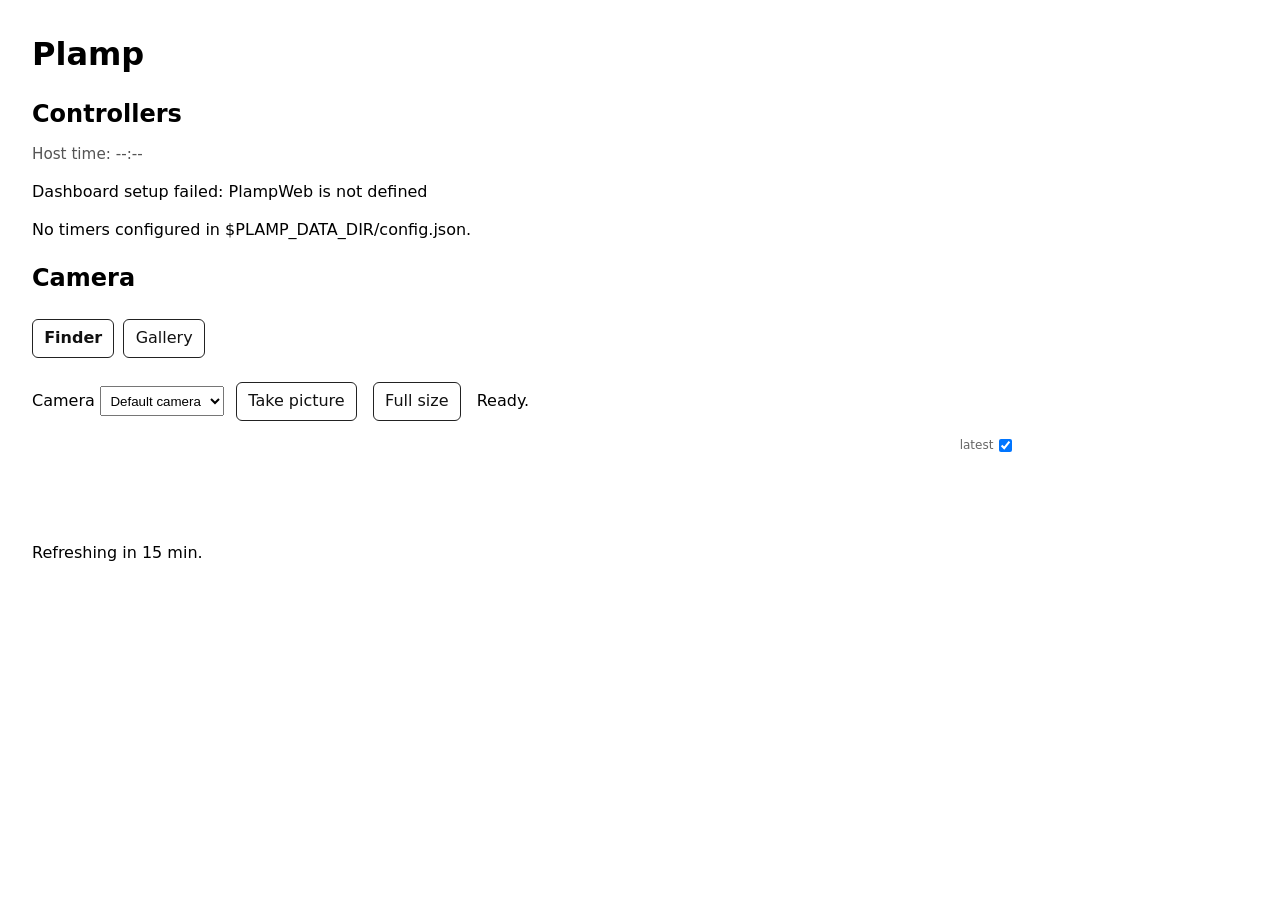
==== commit a834b6ae: "Open the selected hour from a Full size button. The link above the picture was clipped on a phone, s" ====
--- a/plamp_web/static/index.html
+++ b/plamp_web/static/index.html
@@ -63,8 +63,6 @@
     .finder-line.days .finder-frame { height: 104px; }
     .finder-line.weeks .finder-frame { height: 56px; }
     .finder-frame.selected { box-shadow: inset 0 0 0 2px #fff, inset 0 0 0 7px #174ea6; }
-    .finder-shot { align-items: center; display: flex; flex-direction: column; gap: .25rem; }
-    .finder-full { color: #174ea6; font-size: .75rem; line-height: 1; text-decoration: none; }
     .finder-slider { align-items: center; display: grid; gap: .4rem; grid-template-columns: auto minmax(0, 1fr); }
     .finder-slider span { color: #666; font-size: .75rem; white-space: nowrap; }
     .finder-range { background: #f1f3f4; border-radius: 3px; padding: .15rem .4rem; }
@@ -148,6 +146,7 @@
     <div class="camera-actions">
       <label>Camera <select id="camera-finder-camera"><option value="">Default camera</option></select></label>
       <button id="camera-finder-capture" type="button">Take picture</button>
+      <button id="camera-finder-full" type="button" disabled>Full size</button>
       <span id="camera-finder-capture-status">Ready.</span>
     </div>
     <div class="finder-detail">
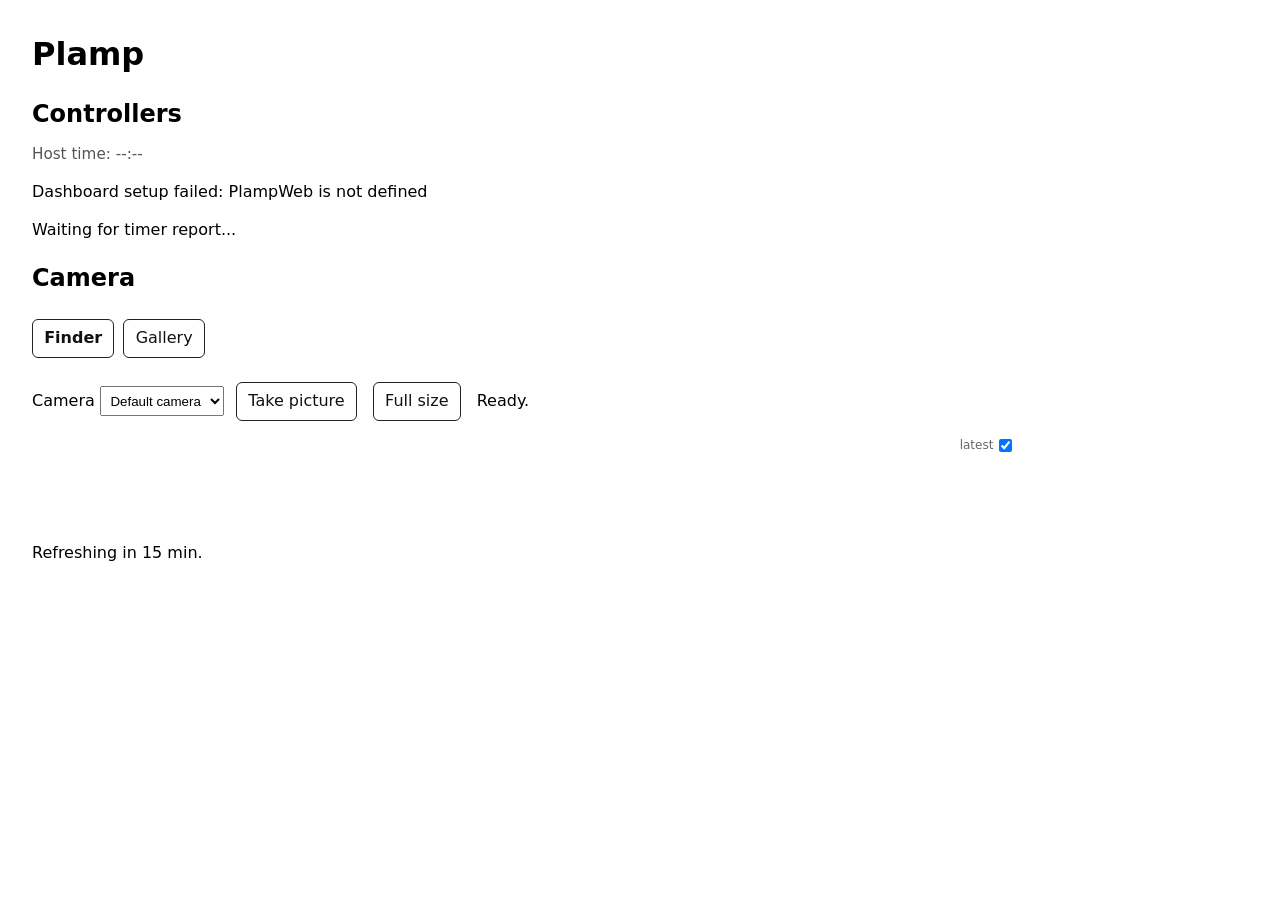
==== commit 9fab5bae: "Show one Pulse button for scheduled channels. The scheduled override dialog was still offering Pulse" ====
--- a/plamp_web/static/index.html
+++ b/plamp_web/static/index.html
@@ -43,6 +43,7 @@
     #timer-override-dialog { border: 1px solid #777; border-radius: 8px; max-width: min(30rem, calc(100vw - 2rem)); }
     #timer-override-dialog::backdrop { background: rgb(0 0 0 / .35); }
     #timer-override-dialog form { display: grid; gap: .75rem; }
+    #timer-override-dialog button[hidden] { display: none; }
     .override-duration { align-items: end; display: flex; gap: .5rem; }
     .override-duration label { display: grid; gap: .25rem; }
     .device-schedule-editor { border: 1px solid #ddd; border-radius: 6px; display: grid; gap: .65rem; padding: .65rem; }
@@ -58,7 +59,7 @@
     .finder-frames { align-items: flex-end; background: #f1f3f4; border-radius: 3px; display: flex; gap: 6px; justify-content: center; padding: .35rem; }
     .finder-frames.peek { overflow: hidden; }
     .finder-frame { aspect-ratio: 16 / 9; background: #fff; border-radius: 4px; flex: 0 0 auto; overflow: hidden; position: relative; }
-    .finder-frame img { display: block; height: 100%; object-fit: cover; width: 100%; }
+    .finder-frame img { display: block; height: 100%; object-fit: cover; pointer-events: none; width: 100%; }
     .finder-line.hours .finder-frame { height: 168px; }
     .finder-line.days .finder-frame { height: 104px; }
     .finder-line.weeks .finder-frame { height: 56px; }
@@ -108,8 +109,8 @@
         <label>Unit <select id="override-unit"><option value="1">seconds</option><option value="60" selected>minutes</option><option value="3600">hours</option></select></label>
       </div>
       <div>
-        <button id="override-on" type="button">Pulse ON</button>
-        <button id="override-off" type="button">Pulse OFF</button>
+        <button id="override-on" type="button">Pulse</button>
+        <button id="override-off" type="button" hidden>Pulse OFF</button>
       </div>
       <p id="override-message" aria-live="polite"></p>
       <button value="cancel">Close</button>
@@ -192,6 +193,8 @@
     const overrideDuration = document.getElementById("override-duration");
     const overrideUnit = document.getElementById("override-unit");
     const overrideMessage = document.getElementById("override-message");
+    const overrideOn = document.getElementById("override-on");
+    const overrideOff = document.getElementById("override-off");
     const TIMER_FORECAST_HORIZONS = [["next min", 60], ["next hour", 3600], ["next 24h", 86400]];
     const TIMER_HISTORY_HORIZONS = [["last hour", 3600], ["last 24h", 86400], ["last 30 days", 30 * 86400]];
     const STREAM_WARN_AFTER_SECONDS = 5;
@@ -524,8 +527,12 @@
     function openTimerOverride(role, channel, event, overlay, preferredValue) {
       activeOverride = {role, channel, event, overlay, preferredValue};
       const mode = deviceMode(event, channel);
+      const scheduled = mode === "scheduled";
       const currentValue = Number(event.current_value ?? 0) > 0 ? "ON" : "OFF";
-      overrideTitle.textContent = preferredValue ? "Pulse ON" : "Pulse OFF";
+      overrideOn.textContent = scheduled ? "Pulse" : "Pulse ON";
+      overrideOff.hidden = scheduled;
+      overrideOff.style.display = scheduled ? "none" : "";
+      overrideTitle.textContent = scheduled ? "Pulse" : (preferredValue ? "Pulse ON" : "Pulse OFF");
       overrideState.textContent = `Output ${currentValue}; mode ${mode.toUpperCase()}.`;
       overrideMessage.textContent = "";
       timerOverrideDialog.showModal();
@@ -952,17 +959,26 @@
           const controls = document.createElement("div");
           controls.className = "timer-controls";
           if ((channel.type || event.type) === "gpio") {
-            const pulseOn = document.createElement("button");
-            pulseOn.type = "button";
-            pulseOn.textContent = "Pulse ON";
-            pulseOn.disabled = !ok;
-            pulseOn.addEventListener("click", () => openTimerOverride(role, channel, event, overlay, 1));
-            const pulseOff = document.createElement("button");
-            pulseOff.type = "button";
-            pulseOff.textContent = "Pulse OFF";
-            pulseOff.disabled = !ok;
-            pulseOff.addEventListener("click", () => openTimerOverride(role, channel, event, overlay, 0));
-            controls.append(pulseOn, pulseOff);
+            if (mode === "scheduled") {
+              const pulse = document.createElement("button");
+              pulse.type = "button";
+              pulse.textContent = "Pulse";
+              pulse.disabled = !ok;
+              pulse.addEventListener("click", () => openTimerOverride(role, channel, event, overlay, 1));
+              controls.append(pulse);
+            } else {
+              const pulseOn = document.createElement("button");
+              pulseOn.type = "button";
+              pulseOn.textContent = "Pulse ON";
+              pulseOn.disabled = !ok;
+              pulseOn.addEventListener("click", () => openTimerOverride(role, channel, event, overlay, 1));
+              const pulseOff = document.createElement("button");
+              pulseOff.type = "button";
+              pulseOff.textContent = "Pulse OFF";
+              pulseOff.disabled = !ok;
+              pulseOff.addEventListener("click", () => openTimerOverride(role, channel, event, overlay, 0));
+              controls.append(pulseOn, pulseOff);
+            }
           }
           const badges = document.createElement("div");
           badges.className = "timer-badges";
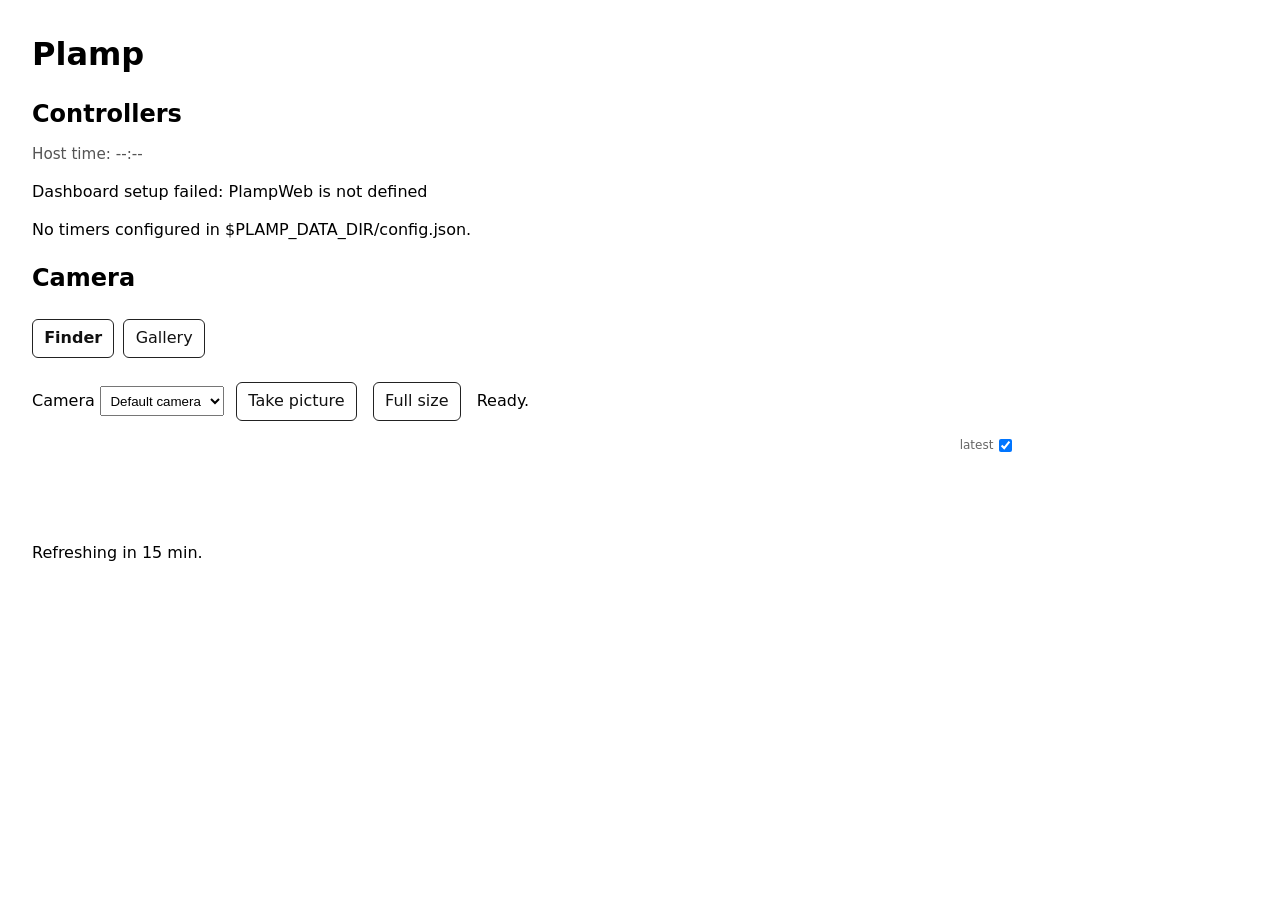
==== commit fe36b6bc: "Name the pulse dialog and skip false change times. A repeating off step was shown as a scheduled cha" ====
--- a/plamp_web/static/index.html
+++ b/plamp_web/static/index.html
@@ -401,6 +401,24 @@
       return null;
     }
 
+    function secondsUntilOutputChange(event, ageSeconds = 0) {
+      const step = currentTimerStep(event, ageSeconds);
+      if (!step) return null;
+      const pattern = Array.isArray(event.pattern) ? event.pattern : [];
+      const flags = pattern.map((item) => Number(item.val) > 0);
+      if (!flags.length || flags.every((flag) => flag === flags[0])) return null;
+      const current = Number(step.step.val) > 0;
+      let elapsed = 0;
+      for (let index = 0; index < pattern.length + 1; index += 1) {
+        const here = currentTimerStep(event, ageSeconds + elapsed);
+        if (!here) return null;
+        if ((Number(here.step.val) > 0) !== current) return elapsed;
+        if (here.remaining <= 0) return null;
+        elapsed += here.remaining;
+      }
+      return null;
+    }
+
     function timerDevicesFromMessage(message) {
       const candidates = [
         message?.telemetry?.last_report?.content?.devices,
@@ -529,10 +547,11 @@
       const mode = deviceMode(event, channel);
       const scheduled = mode === "scheduled";
       const currentValue = Number(event.current_value ?? 0) > 0 ? "ON" : "OFF";
+      const channelName = String(channel?.name || channel?.id || "");
       overrideOn.textContent = scheduled ? "Pulse" : "Pulse ON";
       overrideOff.hidden = scheduled;
       overrideOff.style.display = scheduled ? "none" : "";
-      overrideTitle.textContent = scheduled ? "Pulse" : (preferredValue ? "Pulse ON" : "Pulse OFF");
+      overrideTitle.textContent = `${scheduled ? "Pulse" : (preferredValue ? "Pulse ON" : "Pulse OFF")}${channelName ? " " + channelName : ""}`;
       overrideState.textContent = `Output ${currentValue}; mode ${mode.toUpperCase()}.`;
       overrideMessage.textContent = "";
       timerOverrideDialog.showModal();
@@ -945,7 +964,6 @@
           const overlay = overlayByPin.get(Number(channel.pin ?? event.pin));
           const overlayTarget = Number(overlay?.target_value ?? 1) > 0;
           const overlayRemaining = Math.max(0, Number(overlay?.remaining_t ?? 0) - messageAge);
-          const step = currentTimerStep(event, messageAge);
           const value = Number(event.current_value ?? 0);
           const isOn = value > 0;
           const card = document.createElement("div");
@@ -993,8 +1011,9 @@
           top.append(name, controls);
           const meta = document.createElement("div");
           meta.className = "timer-meta";
+          const changeIn = mode === "scheduled" ? secondsUntilOutputChange(event, messageAge) : null;
           meta.textContent = mode === "scheduled"
-            ? "pin " + (channel.pin ?? event.pin ?? "?") + " | " + (channel.type || event.type || "timer") + " | value " + value + " | changes at " + (step ? formatChangeLabel(step.remaining) : "?") + (ok ? "" : " | stale")
+            ? "pin " + (channel.pin ?? event.pin ?? "?") + " | " + (channel.type || event.type || "timer") + " | value " + value + (changeIn == null ? " | no scheduled change" : " | changes at " + formatChangeLabel(changeIn)) + (ok ? "" : " | stale")
             : "pin " + (channel.pin ?? event.pin ?? "?") + " | " + (channel.type || event.type || "timer") + " | value " + value + " | ready" + (ok ? "" : " | stale");
           if (overlay) meta.textContent += ` | override ${overlayTarget ? "ON" : "OFF"} for ${formatDuration(overlayRemaining)}`;
           card.append(top, meta);
